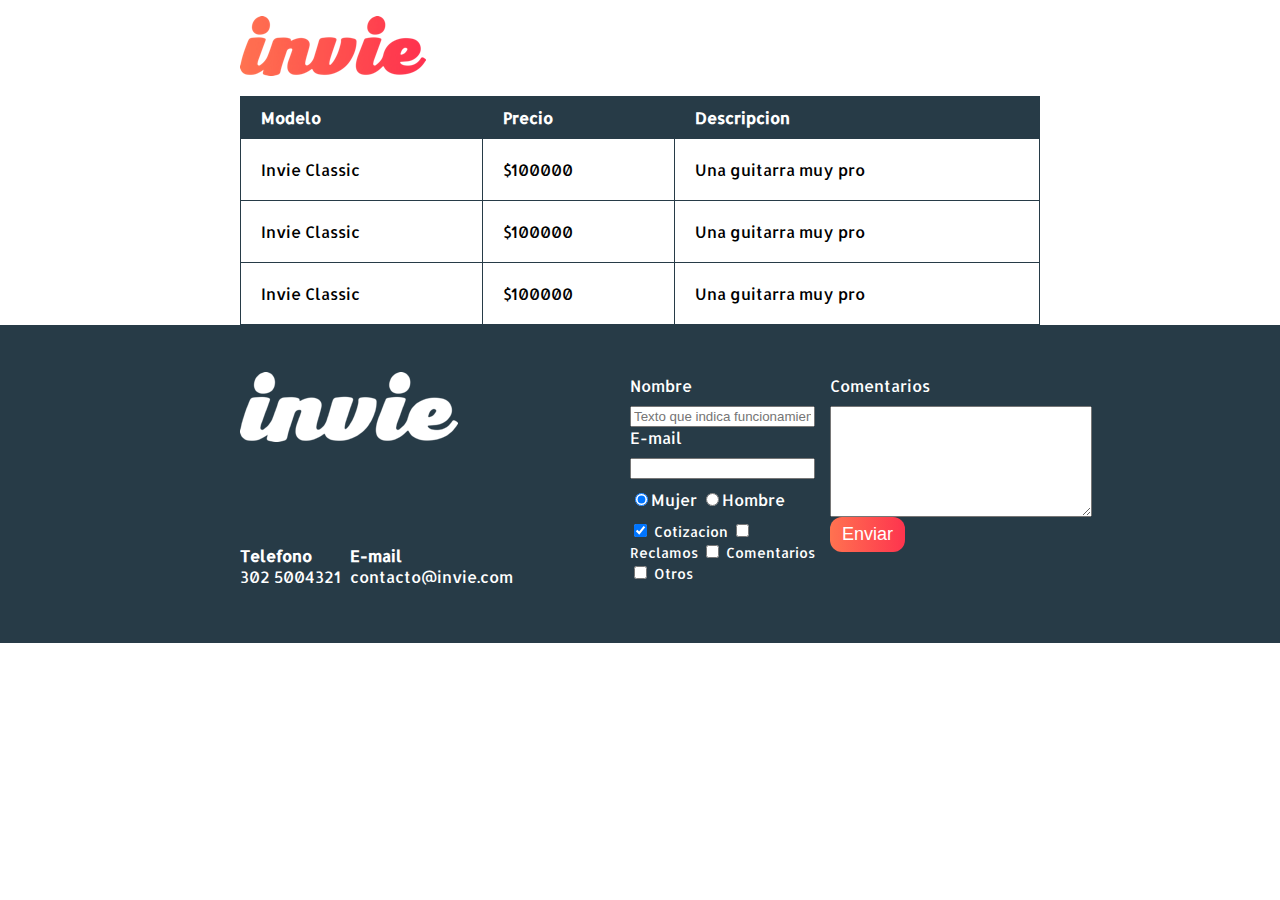
==== precios.html @ e851c6f3 "Finalizando ultimos retoques" ====
<!DOCTYPE html>
<html>
  <head>
    <title>Precios - Tus mejores guitarras!</title> <!-- Titulo que se muestra en la pestaña del navegador-->
    <meta charset="utf-8">
    <link rel="stylesheet" href="css/invie.css">
    <link href="https://fonts.googleapis.com/css?family=Montserrat:400,700|Allerta" rel="stylesheet">
  </head>
  <body>
    <header id="header" class="header contenedor">
      <figure class="logotipo"> <!-- Logotipo -->
        <img src="images/invie.png" width="186" height="60" alt="invie logotipo"> <!-- alt=texto alternativo si no se muestra la imagen -->
      </figure>
      <nav class="menu"> <!-- Menu -->
        <ul> <!-- ul= unordered list/lista desordenada // li = list item /objeto de lista -->
          <li> <a href="index.html"> Home </a> </li> <!-- a = ancle / enlace // nos sirve para crear enlaces-->
          <li> <a href="index.html#guitarras"> Guitarras </a> </li> <!--con el atributo href=#x nos siver para ir a un marcador dentro de la misma pagina con el mismo id-->
          <li> <a href="precios.html"> Precios </a> </li> <!-- asi iremos a la pagina indicada en href -->
        </ul>
      </nav>
    </header>

    <section class="tabla">
    <div class="contenedor">
      <table>
        <thead>
          <tr>
            <th>Modelo</th>
            <th>Precio</th>
            <th>Descripcion</th>
          </tr>
        </thead>
        <tbody>
          <tr>
            <td>Invie Classic</td>
            <td>$100000</td>
            <td>Una guitarra muy pro</td>
          </tr>
          <tr>
            <td>Invie Classic</td>
            <td>$100000</td>
            <td>Una guitarra muy pro</td>
          </tr>
          <tr>
            <td>Invie Classic</td>
            <td>$100000</td>
            <td>Una guitarra muy pro</td>
          </tr>
        </tbody>
      </table>
    </div>
    </section>

    <footer class="footer"> <!--Footer de nuestra pagina-->
      <div class="contenedor">
        <div class="contacto">
          <img src="images/invie-white.png" alt="logotipo blanco">
          <a href="tel:+583025004321"><strong>Telefono</strong> <span>302 5004321</span></a>
          <a href="mailto:contacto@invie.com"><strong>E-mail</strong> <span>contacto@invie.com</span></a>
        </div>
        <form class="formulario">
          <div class="col1">
            <label for="nombre">Nombre</label>
            <input type="text" required name="nombre" id="nombre" placeholder="Texto que indica funcionamiento">
            <label for="email">E-mail</label>
            <input type="email" required name="email" id="email">

            <div class="sexo">
              <label for="mujer">
                <input type="radio" id="mujer" name="sexo" value="mujer" checked>Mujer
              </label>
              <label for="hombre">
                <input type="radio" id="hombre" name="sexo" value="hombre">Hombre
              </label>
            </div>

            <div class="intereses">
              <label for="cotizacion">
              <input type="checkbox" name="intereses" id="cotizacion" value="cotizacion" checked> Cotizacion
            </label>
              <label for="reclamos">
              <input type="checkbox" name="intereses" id="reclamos" value="reclamos"> Reclamos
            </label>
              <label for="comentarios">
              <input type="checkbox" name="intereses" id="comentarios" value="comentarios"> Comentarios
            </label>
              <label for="otros">
              <input type="checkbox" name="intereses" id="otros" value="otros"> Otros
            </label>
            </div>
          </div>
          <div class="col2">
            <label for="comentarios"> Comentarios</label>
            <textarea name="comentarios" id="comentarios" rows="7" cols="30"></textarea>
            <input type="submit" value="Enviar" class="button">
          </div>
        </form>
      </div>
    </footer>

  </body>
</html>
---- css/invie.css ----
/*

Modelo de caja css
*En el centro tenemos es contenido
*Despues viene el paddin (margen interno)
*Despues el border (parte visible)
*Despues el margin (mager externo)

* {
  padding-top: 10px;
  padding-left: 3px;
  padding-right: 3px;
  padding-bottom: 5px;

  padding: 10px 13px 5px 15px;
  padding: 10px;
  border: 2px solid red;
  margin: 10px;
} */

.titulo {
  font-size: 70px; /*Tamaño de fuente*/
  font-family: 'Montserrat', sans-serif;
  margin-bottom: 0;
  margin-top: 70px;
}

.titulo span {
  text-decoration: underline;
}

body {
  font-family: 'Allerta', sans-serif;
  margin: 0;
}

.header {
  position: relative;
}

.titulo-a {
  font-size: 24px;
  margin-top: 0;
}

.guitarras {
  color: #1F313C;
}

.guitarras h2 {
  font-size: 35px;
  font-family: 'Montserrat', sans-serif;
}

.guitarra {
  padding: 10px;
  margin: 10px;
  /*overflow: hidden;*/
  border: 1px solid #1F313C;
  border-radius: 8px;
}

.guitarra ol {
  padding: 0;
}

.contenedor-guitarra-a {
  padding-left: 20px;
}

.contenedor-guitarra-b {
  margin-left: 370px;
}

.right {
  float: right;
  position: relative;
  top: -127px;
}

.left {
  float: left;
  top: 80px;
  position: relative;
}

.title-b {
  font-size: 50px;
  margin-bottom: 20px;
}

.portada {
  background-image: url('../images/background.png');
  color: white;
  padding: 20px;
  background-size: cover;
  height: 500px;
}

.button {
  border-radius: 12px;
  border: none;
  background: #fd324e;
  color: white;
  padding: 7px 12px;
  cursor: pointer;
  text-decoration: none;
  font-size: 18px;
  background: linear-gradient(to left, #fe344e, #ff7250);
}

.portada button {
  margin-bottom: 70px;
}

.menu {
  font-size: 24px;
  display: inline-block;
  position: absolute;
  right: 0;
}

.menu li {
  display: inline-block;
  margin-left: 30px;
}

.logotipo {
  display: inline-block;
  margin-left: 0;
}


.contenedor {
  width: 800px;
  margin: auto;
}

.footer {
  background: #273b47;
}

.contacto img {
  display: block;
}

.contacto strong {
  display: block;
}

.contacto a {
  color: white;
  text-decoration: none;
  margin: 10px 9px 10px 0;
}

.contacto {
  display: flex;
  width: 300px;
  flex-wrap: wrap;
  align-items: center;
}

.footer .contenedor {
  display: flex;
  justify-content: space-between;
}

.formulario {
  display: flex;
  width: 400px;
  color: white;
  padding: 50px 10px 50px 10px;
}

.col1, .col2 {
  display: flex;
  flex-direction: column;
}

.col1 {
  margin-right: 15px;
}

.col2 {
  align-items: flex-start;
}

.intereses label {
  font-size: 14px;
}

.formulario label, .sexo, .intereses {
  margin-bottom: 10px;
}

.sexo{
  margin-top: 10px;
}

table {
  width: 100%;
}

th {
  background: #273b47;
  color: white;
  padding: 10px 20px;
  text-align: left;
}

td {
  padding: 20px;
}

table, td, th {
  border: 1px solid #273b47;
  border-collapse: collapse;
}

.menu li:before {
  content: '∘';
  font-size: 40px;
  line-height: 20px;
  color: white;
}

.menu a {
  color: white;
  text-decoration: none;
}
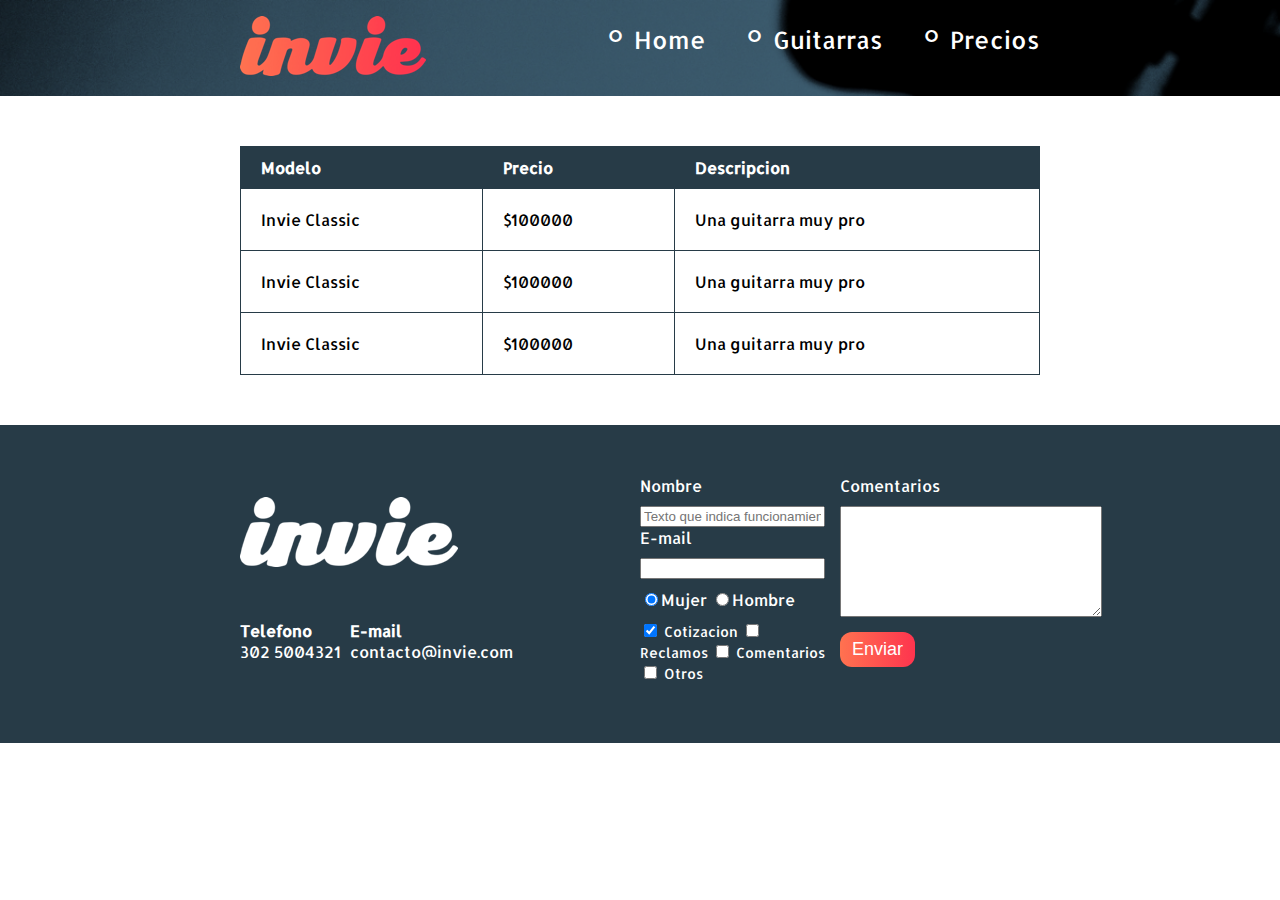
==== commit 085fc64c: "Listo para el deploy" ====
--- a/precios.html
+++ b/precios.html
@@ -7,17 +7,19 @@
     <link href="https://fonts.googleapis.com/css?family=Montserrat:400,700|Allerta" rel="stylesheet">
   </head>
   <body>
-    <header id="header" class="header contenedor">
-      <figure class="logotipo"> <!-- Logotipo -->
-        <img src="images/invie.png" width="186" height="60" alt="invie logotipo"> <!-- alt=texto alternativo si no se muestra la imagen -->
-      </figure>
-      <nav class="menu"> <!-- Menu -->
-        <ul> <!-- ul= unordered list/lista desordenada // li = list item /objeto de lista -->
-          <li> <a href="index.html"> Home </a> </li> <!-- a = ancle / enlace // nos sirve para crear enlaces-->
-          <li> <a href="index.html#guitarras"> Guitarras </a> </li> <!--con el atributo href=#x nos siver para ir a un marcador dentro de la misma pagina con el mismo id-->
-          <li> <a href="precios.html"> Precios </a> </li> <!-- asi iremos a la pagina indicada en href -->
-        </ul>
-      </nav>
+    <header id="header" class="header background">
+      <div class="contenedor">
+        <figure class="logotipo"> <!-- Logotipo -->
+          <img src="images/invie.png" width="186" height="60" alt="invie logotipo"> <!-- alt=texto alternativo si no se muestra la imagen -->
+        </figure>
+        <nav class="menu"> <!-- Menu -->
+          <ul> <!-- ul= unordered list/lista desordenada // li = list item /objeto de lista -->
+            <li> <a href="index.html"> Home </a> </li> <!-- a = ancle / enlace // nos sirve para crear enlaces-->
+            <li> <a href="index.html#guitarras"> Guitarras </a> </li> <!--con el atributo href=#x nos siver para ir a un marcador dentro de la misma pagina con el mismo id-->
+            <li> <a href="precios.html"> Precios </a> </li> <!-- asi iremos a la pagina indicada en href -->
+          </ul>
+        </nav>
+      </div>
     </header>
 
     <section class="tabla">
--- a/css/invie.css
+++ b/css/invie.css
@@ -34,8 +34,49 @@
   margin: 0;
 }
 
+input, textarea {
+  outline: 0;
+}
+
+input:focus, textarea:focus {
+  background: lightgrey;
+}
+
+table {
+  width: 100%;
+}
+
+th {
+  background: #273b47;
+  color: white;
+  padding: 10px 20px;
+  text-align: left;
+}
+
+td {
+  padding: 20px;
+}
+
+table, td, th {
+  border: 1px solid #273b47;
+  border-collapse: collapse;
+}
+
+
 .header {
   position: relative;
+}
+
+
+.contenedor {
+  width: 800px;
+  margin: auto;
+  position: relative;
+}
+
+.background {
+  background-image: url('../images/background.png');
+  background-size: cover;
 }
 
 .titulo-a {
@@ -45,6 +86,11 @@
 
 .guitarras {
   color: #1F313C;
+  margin-bottom: 60px;
+}
+
+.guitarra.b {
+  height: 190px;
 }
 
 .guitarras h2 {
@@ -54,7 +100,7 @@
 
 .guitarra {
   padding: 10px;
-  margin: 10px;
+  margin: 10px 10px 40px 10px;
   /*overflow: hidden;*/
   border: 1px solid #1F313C;
   border-radius: 8px;
@@ -70,6 +116,8 @@
 
 .contenedor-guitarra-b {
   margin-left: 370px;
+  position: relative;
+  bottom: 90px;
 }
 
 .right {
@@ -80,9 +128,10 @@
 
 .left {
   float: left;
-  top: 80px;
-  position: relative;
-}
+  position: relative;
+}
+
+
 
 .title-b {
   font-size: 50px;
@@ -90,17 +139,14 @@
 }
 
 .portada {
-  background-image: url('../images/background.png');
   color: white;
   padding: 20px;
-  background-size: cover;
   height: 500px;
 }
 
 .button {
   border-radius: 12px;
   border: none;
-  background: #fd324e;
   color: white;
   padding: 7px 12px;
   cursor: pointer;
@@ -130,14 +176,9 @@
   margin-left: 0;
 }
 
-
-.contenedor {
-  width: 800px;
-  margin: auto;
-}
-
 .footer {
   background: #273b47;
+  padding: 50px 10px 50px 10px;
 }
 
 .contacto img {
@@ -170,7 +211,6 @@
   display: flex;
   width: 400px;
   color: white;
-  padding: 50px 10px 50px 10px;
 }
 
 .col1, .col2 {
@@ -186,6 +226,10 @@
   align-items: flex-start;
 }
 
+.col2 .button {
+  margin-top: 15px;
+}
+
 .intereses label {
   font-size: 14px;
 }
@@ -196,26 +240,6 @@
 
 .sexo{
   margin-top: 10px;
-}
-
-table {
-  width: 100%;
-}
-
-th {
-  background: #273b47;
-  color: white;
-  padding: 10px 20px;
-  text-align: left;
-}
-
-td {
-  padding: 20px;
-}
-
-table, td, th {
-  border: 1px solid #273b47;
-  border-collapse: collapse;
 }
 
 .menu li:before {
@@ -229,3 +253,7 @@
   color: white;
   text-decoration: none;
 }
+
+.tabla {
+  margin: 50px 0;
+}
